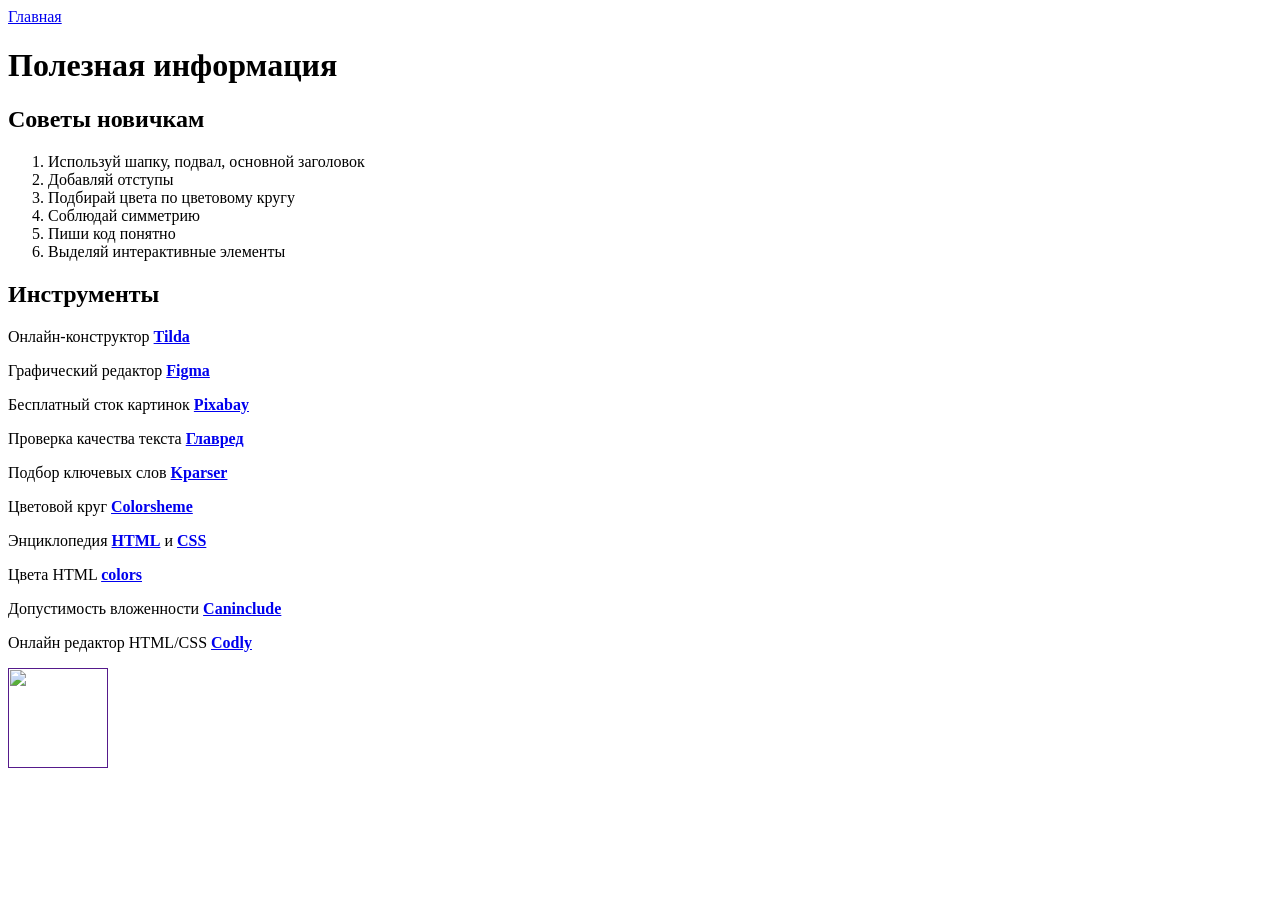
==== info.html @ b8894783 "Create info.html" ====
<html>
  <head>
    <title>Полезная информация</title>
    <link rel="stylesheet" href="style.css"/>
  </head>
  <body>
    <header>
      <a class="link-header" href="index.html">Главная</a>
    </header>
    <main>
      <h1>Полезная информация</h1>
      <h2>Советы новичкам</h2>
      <ol>
        <li>Используй шапку, подвал, основной заголовок</li>
        <li>Добавляй отступы</li>
        <li>Подбирай цвета по цветовому кругу</li>
        <li>Соблюдай симметрию</li>
        <li>Пиши код понятно</li>
        <li>Выделяй интерактивные элементы</li>
      </ol>
      <h2>Инструменты</h2>
      <p>Онлайн-конструктор <a class="link-text" href="https://tilda.cc/ru/"><b>Tilda</b></a></p>
      <p>Графический редактор <a class="link-text" href="https://www.figma.com/"><b>Figma</b></a></p>
      <p>Бесплатный сток картинок <a class="link-text" href="https://pixabay.com/"><b>Pixabay</b></a></p>
      <p>Проверка качества текста <a class="link-text" href="https://glvrd.ru/"><b>Главред</b></a></p>
      <p>Подбор ключевых слов <a class="link-text" href="https://kparser.com/"><b>Kparser</b></a></p>
      <p>Цветовой круг <a class="link-text" href="https://colorscheme.ru/"><b>Colorsheme</b></a></p>
      <p>Энциклопедия <a class="link-text" href="http://htmlbook.ru/html"><b>HTML</b></a> и <a class="link-text" href="http://htmlbook.ru/css"><b>CSS</b></a></p>
      <p>Цвета HTML <a class="link-text" href="https://colorscheme.ru/html-colors.html"><b>colors</b></a></p>
      <p>Допустимость вложенности <a class="link-text" href="https://caninclude.glitch.me/"><b>Caninclude</b></a></p>
      <p>Онлайн редактор HTML/CSS <a  class="link-text" href="https://codly.ru/"><b>Codly</b></a></p>
    </main>
    <footer>
      <a class="social" href=""><img src="https://learn.algoritmika.org/uploads/2021/04/Group%201_0_1618254571.png" width="100px" height="100px"/></a>
    </footer>
  </body>
</html>
---- style.css ----
<html>
  <head>
    <title>Балашов Иван</title>
    <link rel="stylesheet" href="style.css"/>
  </head>
  <body>
    <header>
      <a class="link-header" href="index.html">Балашов Иван</a>
    </header>
    <main>
      <nav>
        <a class="link-nav" href="mysites.html"><b>мои лучшие работы</b></a>
        <a class="link-nav" href="info.html"><b>полезная информация</b></a>
      </nav>
      <h1>Web-sites<br/> developer</h1>
      <p>разметка и стилизация</p>
      <p>вёрстка сетчатых макетов</p>
      <p>двумерные анимации и интерактивные элементы</p>
      <p class="last_p">мультимедиа на сайте</p>
      <img src="https://learn.algoritmika.org/uploads/2021/04/carousel-1684591_0_1618254197.svg" width="830px" height="550px"/>
    </main>
    <footer>
      <a class="social" href=""><img src="https://learn.algoritmika.org/uploads/2021/04/Group%201_0_1618254571.png" width="100px" height="100px"/></a>
    </footer>
  </body>
</html>
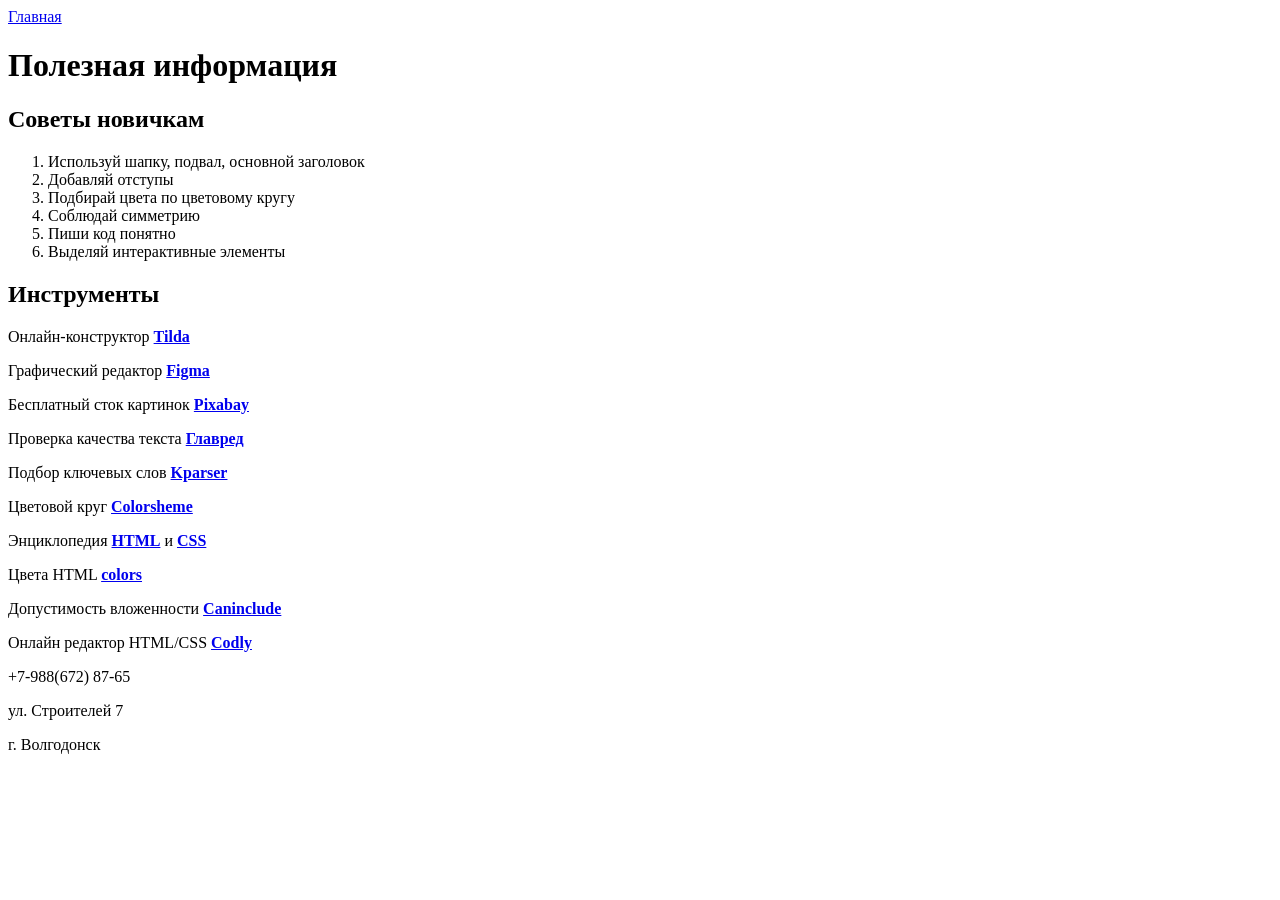
==== commit 299b531c: "Update info.html" ====
--- a/info.html
+++ b/info.html
@@ -30,8 +30,10 @@
       <p>Допустимость вложенности <a class="link-text" href="https://caninclude.glitch.me/"><b>Caninclude</b></a></p>
       <p>Онлайн редактор HTML/CSS <a  class="link-text" href="https://codly.ru/"><b>Codly</b></a></p>
     </main>
-    <footer>
-      <a class="social" href=""><img src="https://learn.algoritmika.org/uploads/2021/04/Group%201_0_1618254571.png" width="100px" height="100px"/></a>
+     <footer>
+      <p>+7-988(672) 87-65</p>
+      <p>ул. Строителей 7</p>
+      <p>г. Волгодонск</p>
     </footer>
   </body>
 </html>
